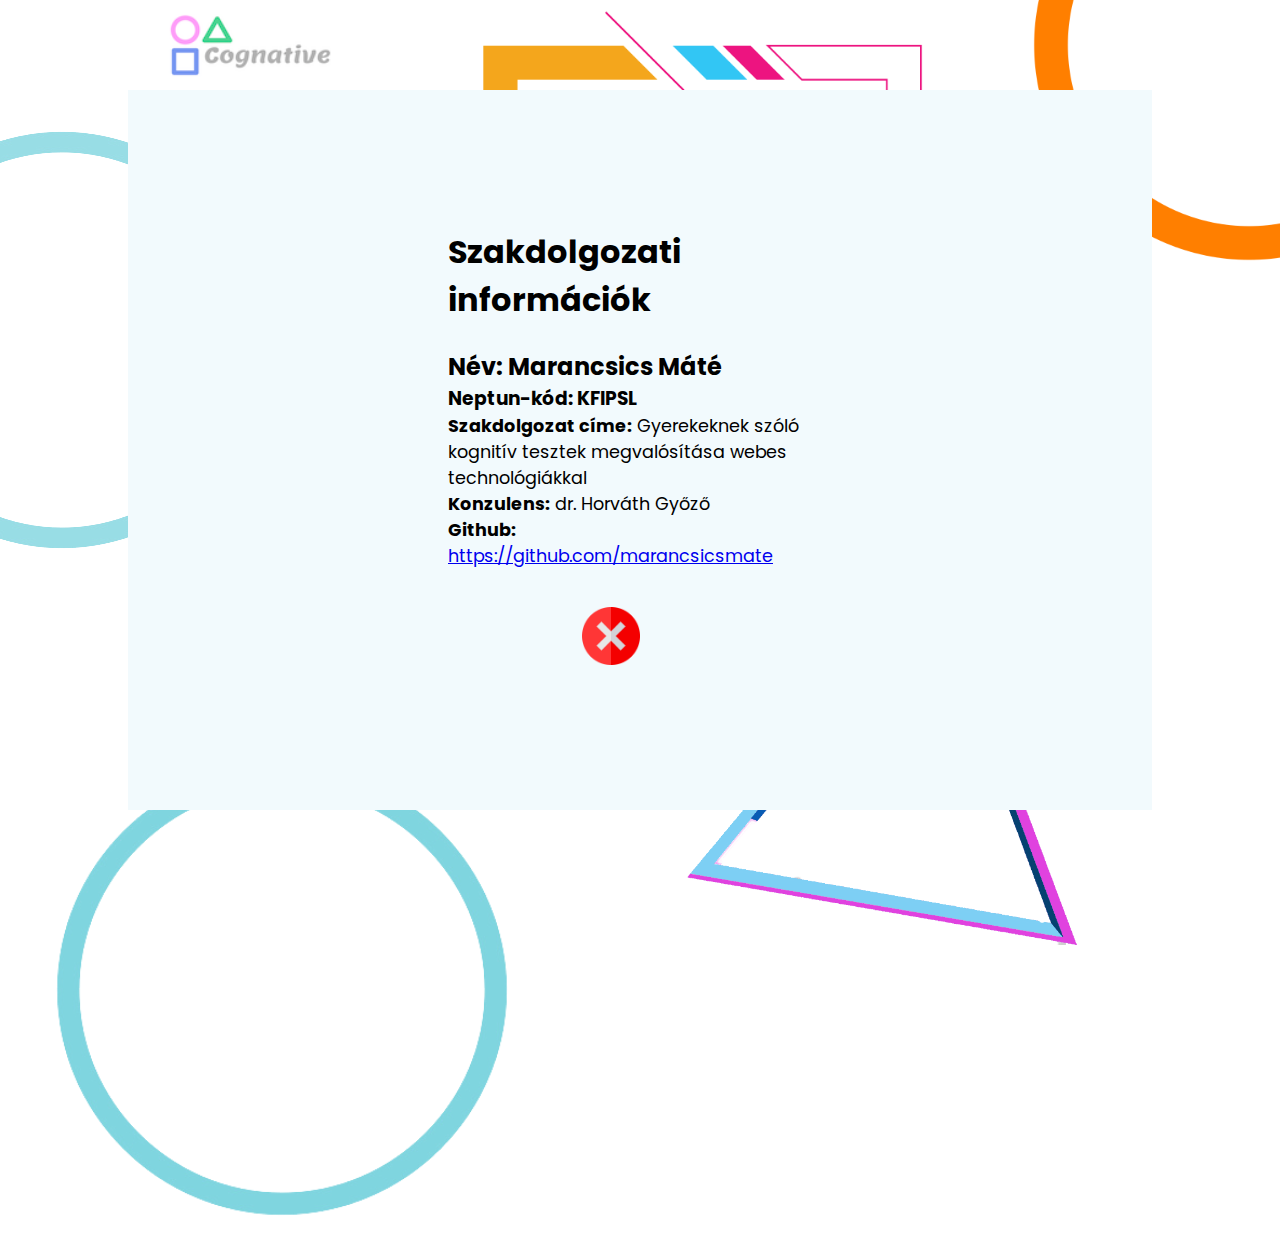
==== info.html @ 8f472229 "init" ====
<!DOCTYPE html>
<html lang="en">
  <head>
    <meta charset="UTF-8" />
    <meta http-equiv="X-UA-Compatible" content="IE=edge" />
    <meta name="viewport" content="width=device-width, initial-scale=1.0" />
    <meta
      name="viewport"
      content="width=device-width,initial-scale=1,maximum-scale=1,user-scalable=no"
    />
    <meta http-equiv="X-UA-Compatible" content="IE=edge,chrome=1" />
    <meta name="HandheldFriendly" content="true" />
    <title>Információk</title>
    <!--CSS-->
    <link
      href="https://fonts.googleapis.com/css?family=Poppins:400,500&display=swap"
      rel="stylesheet"
    />
    <link rel="stylesheet" href="./css/background.css" />
    <link rel="stylesheet" href="./css/info.css" />
  </head>
  <body>
    <header>
      <div class="logo-container">
        <img
          src="./img/logo_2.png"
          alt="logo"
          onclick="location.href='./index.html';"
        />
      </div>
    </header>

    <main>
      <section id="home" class="screen_home">
        <div class="info">
          <h1>Szakdolgozati információk</h1>
          <br />
          <h2>Név: Marancsics Máté</h2>
          <h3>Neptun-kód: KFIPSL</h3>
          <p>
            <b>Szakdolgozat címe:</b> Gyerekeknek szóló kognitív tesztek
            megvalósítása webes technológiákkal
          </p>
          <p><b>Konzulens:</b> dr. Horváth Győző</p>
          <p>
            <b>Github:</b>
            <a href="https://github.com/marancsicsmate" target="_blank"
              >https://github.com/marancsicsmate</a
            >
          </p>
          <a href="./index.html" class="cancel-info"
            ><span><img src="./harmony/img/cancel.png" alt="" /></span
          ></a>
        </div>
      </section>

      <img class="back_0" src="./img/circle_1.png" alt="" />
      <img class="back_1" src="./img/circle_2.png" alt="" />
      <img class="back_2" src="./img/circle_2.png" alt="" />
      <img class="back_3" src="./img/tri_2.png" alt="" />
      <img class="back_4" src="./img/square.png" alt="" />
    </main>
  </body>
</html>
---- css/background.css ----
* {
  margin: 0px;
  padding: 0px;
  box-sizing: border-box;
}
body {
  font-family: "Poppins", sans-serif;
  overflow: hidden;
}
button {
  font-family: "Poppins", sans-serif;
  outline: none;
}

/** HEADER **/
header {
  display: flex;
  width: 80%;
  height: 10vh;
  margin: auto;
  align-items: center;
}
.logo-container {
  display: flex;
  height: 200%;
  flex: 1;
}

/* BACKGROUND */
.back_0 {
  position: absolute;
  height: 50%;
  bottom: 70%;
  left: 80%;
  z-index: -1;
}
.back_1 {
  position: absolute;
  top: 80%;
  right: 40%;
  z-index: -1;
  opacity: 0.5;
  height: 60%;
}
.back_2 {
  position: absolute;
  top: 10%;
  right: 60%;
  z-index: -1;
  opacity: 0.4;
}
.back_3 {
  position: absolute;
  height: 40%;
  top: 65%;
  right: 8%;
  z-index: -1;
}
.back_4 {
  position: absolute;
  height: 60%;
  top: 0%;
  right: 25%;
  z-index: -1;
}
---- css/info.css ----
.screen_home {
  display: flex;
  width: 80%;
  margin: auto;
  min-height: 80vh;
  align-items: center;
  flex: 1;
  background-color: rgb(242, 250, 253);
  margin-bottom: 10px;
}
.info {
  align-items: center;
  position: absolute;
  width: 30%;
  margin-left: 25%;
}
.info p {
  font-size: 110%;
}
.cancel-info {
  margin-top: 5%;
  width: 100%;
  border: none;
  background-color: rgb(242, 250, 253);
}
.cancel-info img {
  width: 15%;
  margin-left: 35%;
  margin-top: 10%;
}

@media screen and (max-width: 510px) {
  .info {
    margin-left: 15%;
    width: 50%;
  }
  .info h1,
  .info h2,
  .info h3 {
    font-size: 80%;
  }
  .cancel-info {
    margin-left: 15%;
  }
  .info p {
    font-size: 70%;
  }
}
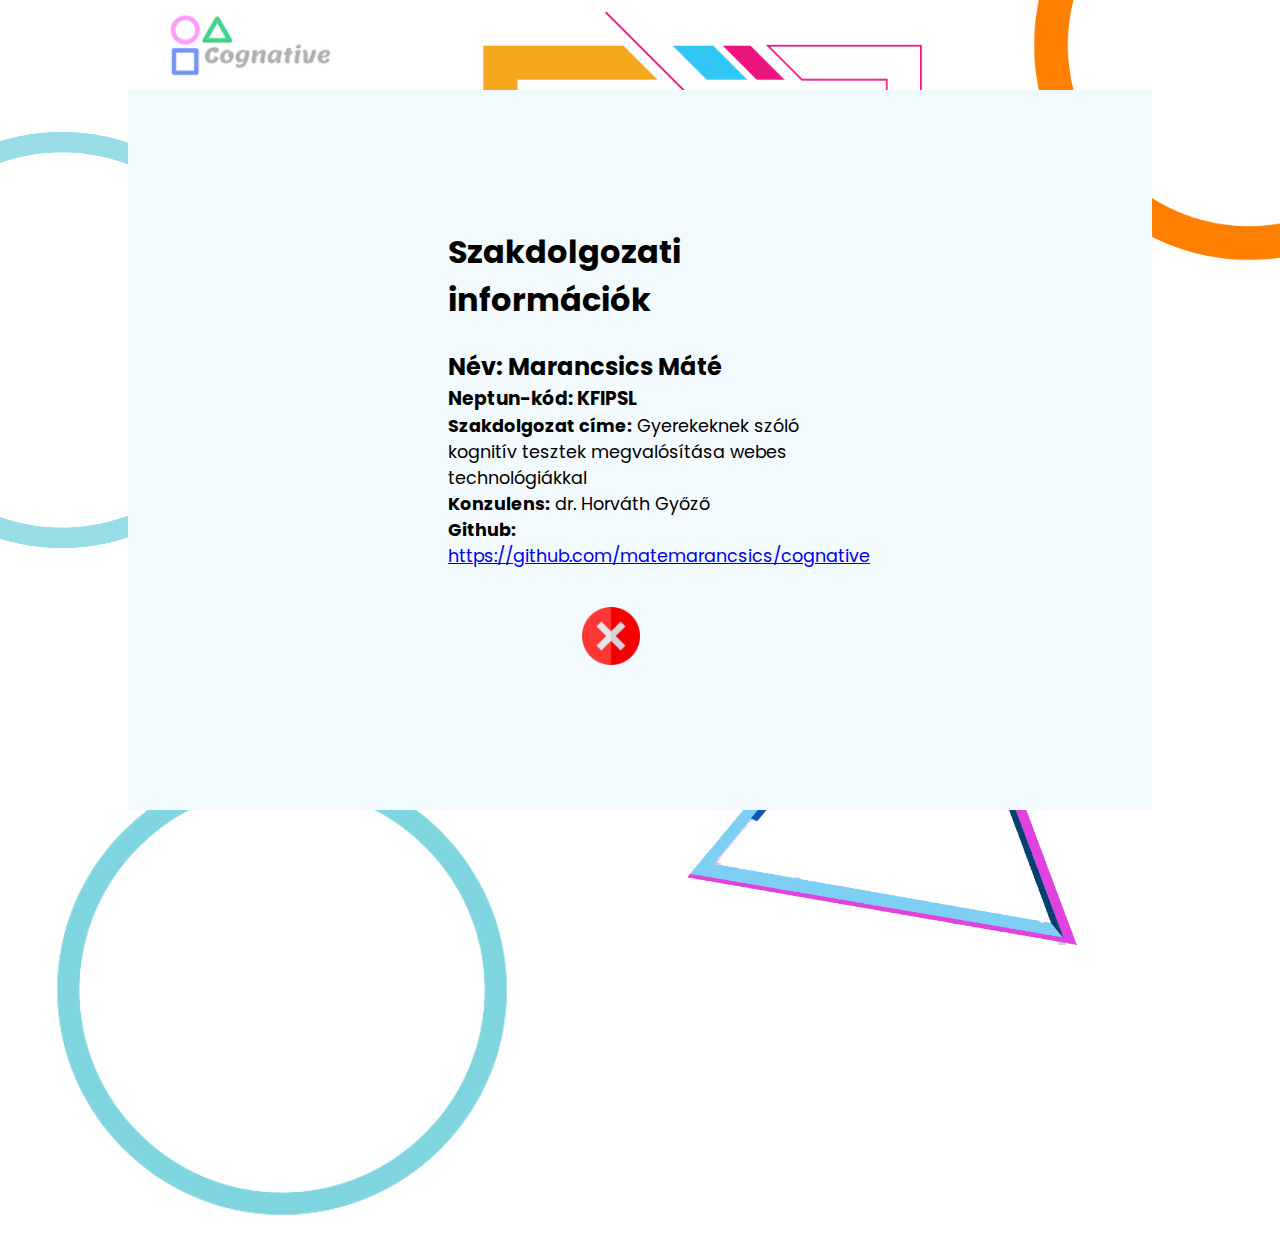
==== commit 9b56bccd: "fix style" ====
--- a/info.html
+++ b/info.html
@@ -44,8 +44,10 @@
           <p><b>Konzulens:</b> dr. Horváth Győző</p>
           <p>
             <b>Github:</b>
-            <a href="https://github.com/marancsicsmate" target="_blank"
-              >https://github.com/marancsicsmate</a
+            <a
+              href="https://github.com/matemarancsics/cognative"
+              target="_blank"
+              >https://github.com/matemarancsics/cognative</a
             >
           </p>
           <a href="./index.html" class="cancel-info"
--- a/css/info.css
+++ b/css/info.css
@@ -29,9 +29,16 @@
   margin-top: 10%;
 }
 
-@media screen and (max-width: 510px) {
+@media screen and (max-width: 775px) {
   .info {
-    margin-left: 15%;
+    margin-left: 10%;
+    width: 50%;
+  }
+}
+
+@media screen and (max-width: 603px) {
+  .info {
+    margin-left: 13%;
     width: 50%;
   }
   .info h1,
@@ -46,3 +53,12 @@
     font-size: 70%;
   }
 }
+
+@media screen and (max-width: 410px) {
+  .info {
+    margin-left: 5%;
+  }
+  .info p {
+    font-size: 50%;
+  }
+}
